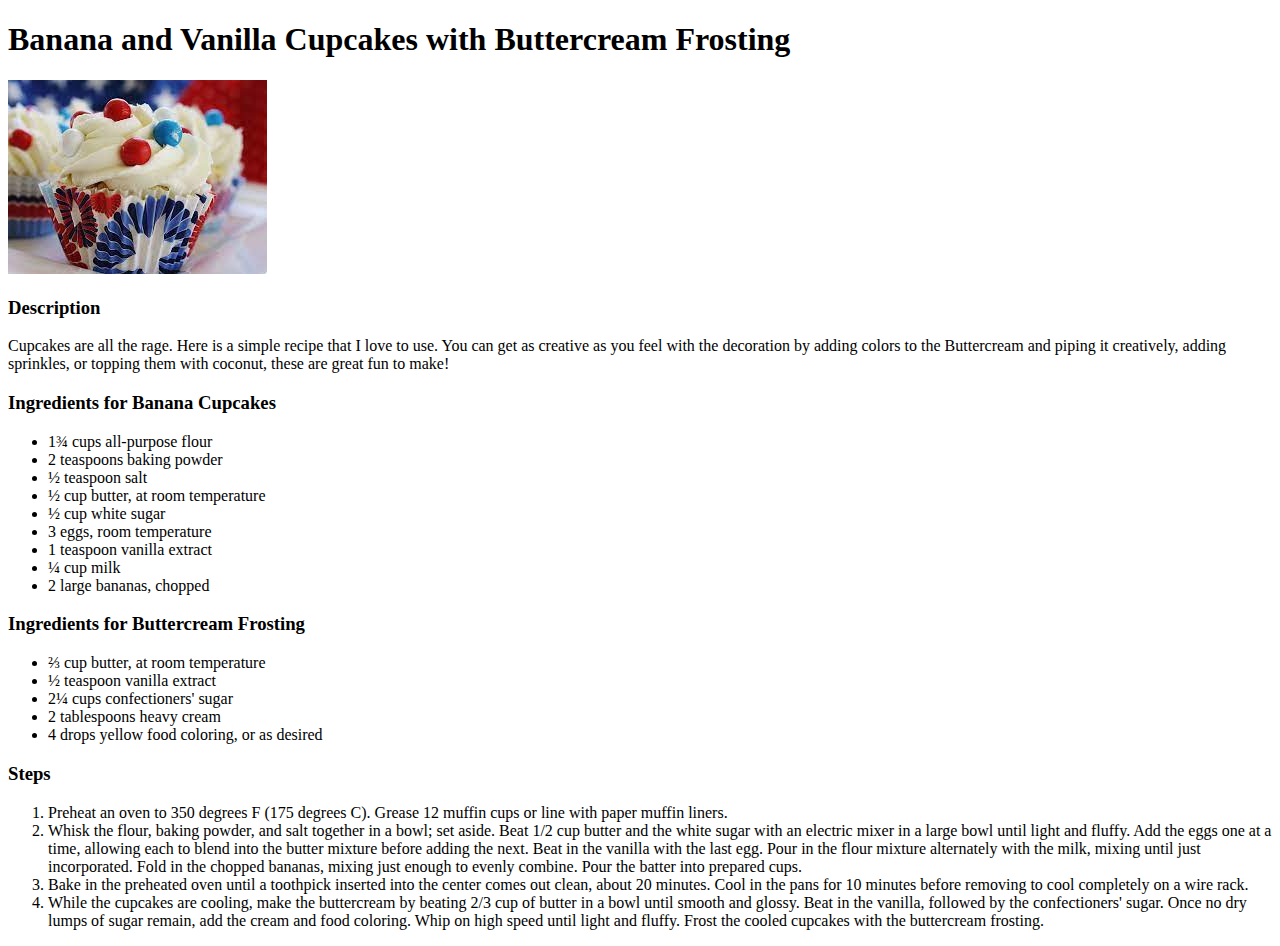
==== recipes/banana-vanilla-cupcakes.html @ b02282ba "Add banana and vanilla cupcakes with all their required info" ====
<!DOCTYPE html>
<html>
    <head>
        <meta charset="UTF-8">
        <title>Odin Recipes</title>
    </head>
    
    <body>
        <h1>Banana and Vanilla Cupcakes with Buttercream Frosting</h1>
        
        <img src="banana-vanilla-cupcakes.jpg" alt="picture of banana and vanilla cupcake">
        
        <h3>Description</h3>
        <p>Cupcakes are all the rage. Here is a simple recipe that I love to use. You can get as creative as you feel with the decoration by adding colors 
            to the Buttercream and piping it creatively, adding sprinkles, or topping them with coconut, these are great fun to make!</p>
        
        <h3>Ingredients for Banana Cupcakes</h3>
        <ul>
            <li>1¾ cups all-purpose flour</li>
            <li>2 teaspoons baking powder</li>
            <li>½ teaspoon salt</li>
            <li>½ cup butter, at room temperature</li>
            <li>½ cup white sugar</li>
            <li>3 eggs, room temperature</li>
            <li>1 teaspoon vanilla extract</li>
            <li>¼ cup milk</li>
            <li>2 large bananas, chopped</li>
        </ul>
        
        <h3>Ingredients for Buttercream Frosting</h3>
        <ul>
            <li>⅔ cup butter, at room temperature</li>
            <li>½ teaspoon vanilla extract</li>
            <li>2¼ cups confectioners' sugar</li>
            <li>2 tablespoons heavy cream</li>
            <li>4 drops yellow food coloring, or as desired</li>
        </ul>
        
        <h3>Steps</h3>
        <ol>
            <li>Preheat an oven to 350 degrees F (175 degrees C). Grease 12 muffin cups or line with paper muffin liners.</li>
            <li>Whisk the flour, baking powder, and salt together in a bowl; set aside. Beat 1/2 cup butter and the white sugar with an electric mixer in a 
                large bowl until light and fluffy. Add the eggs one at a time, allowing each to blend into the butter mixture before adding the next. Beat in the 
                vanilla with the last egg. Pour in the flour mixture alternately with the milk, mixing until just incorporated. Fold in the chopped bananas, 
                mixing just enough to evenly combine. Pour the batter into prepared cups.</li>
            <li>Bake in the preheated oven until a toothpick inserted into the center comes out clean, about 20 minutes. 
                Cool in the pans for 10 minutes before removing to cool completely on a wire rack.</li>
            <li>While the cupcakes are cooling, make the buttercream by beating 2/3 cup of butter in a bowl until smooth and glossy. Beat in the vanilla, 
                followed by the confectioners' sugar. Once no dry lumps of sugar remain, add the cream and food coloring. Whip on high speed until light and 
                fluffy. Frost the cooled cupcakes with the buttercream frosting.</li>
        </ol>
    </body>
</html>
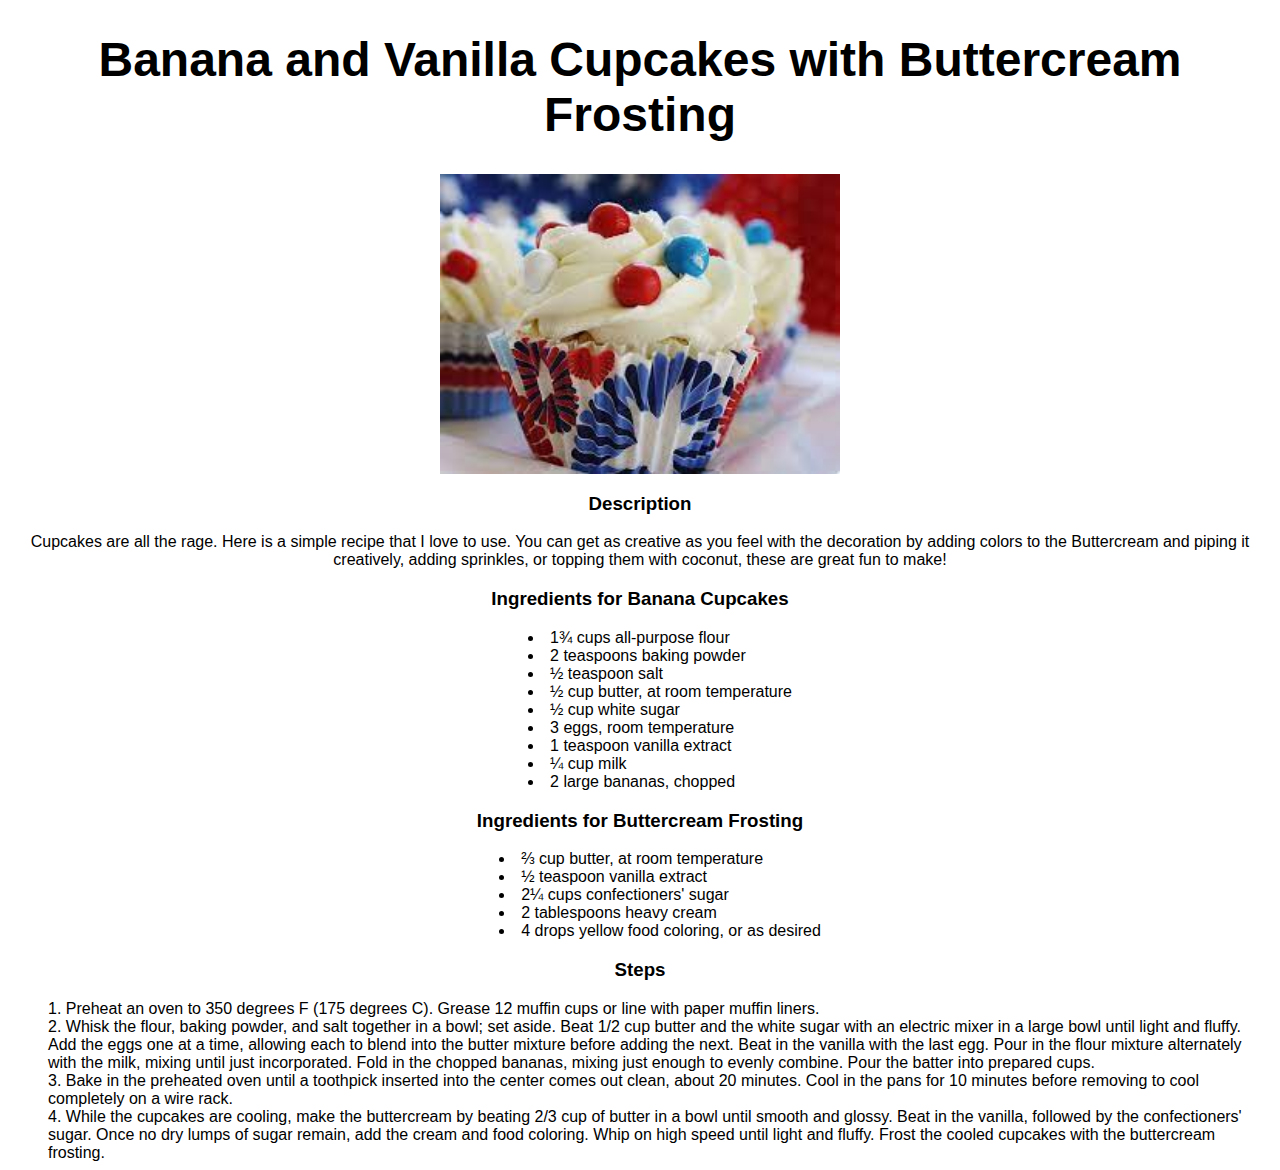
==== commit 3a163139: "Add CSS for all recipes" ====
--- a/recipes/banana-vanilla-cupcakes.html
+++ b/recipes/banana-vanilla-cupcakes.html
@@ -1,6 +1,7 @@
 <!DOCTYPE html>
 <html>
     <head>
+        <link rel="stylesheet" href="../styles.css">
         <meta charset="UTF-8">
         <title>Odin Recipes</title>
     </head>
@@ -8,14 +9,14 @@
     <body>
         <h1>Banana and Vanilla Cupcakes with Buttercream Frosting</h1>
         
-        <img src="banana-vanilla-cupcakes.jpg" alt="picture of banana and vanilla cupcake">
+        <img src="../images/banana-vanilla-cupcakes.jpg" alt="picture of banana and vanilla cupcake" class="image">
         
         <h3>Description</h3>
         <p>Cupcakes are all the rage. Here is a simple recipe that I love to use. You can get as creative as you feel with the decoration by adding colors 
             to the Buttercream and piping it creatively, adding sprinkles, or topping them with coconut, these are great fun to make!</p>
         
         <h3>Ingredients for Banana Cupcakes</h3>
-        <ul>
+        <ul class="list-recipe">
             <li>1¾ cups all-purpose flour</li>
             <li>2 teaspoons baking powder</li>
             <li>½ teaspoon salt</li>
@@ -28,7 +29,7 @@
         </ul>
         
         <h3>Ingredients for Buttercream Frosting</h3>
-        <ul>
+        <ul class="list-recipe">
             <li>⅔ cup butter, at room temperature</li>
             <li>½ teaspoon vanilla extract</li>
             <li>2¼ cups confectioners' sugar</li>
@@ -37,7 +38,7 @@
         </ul>
         
         <h3>Steps</h3>
-        <ol>
+        <ol class="list-recipe">
             <li>Preheat an oven to 350 degrees F (175 degrees C). Grease 12 muffin cups or line with paper muffin liners.</li>
             <li>Whisk the flour, baking powder, and salt together in a bowl; set aside. Beat 1/2 cup butter and the white sugar with an electric mixer in a 
                 large bowl until light and fluffy. Add the eggs one at a time, allowing each to blend into the butter mixture before adding the next. Beat in the 
--- a/styles.css
+++ b/styles.css
@@ -0,0 +1,41 @@
+* {
+    font-family: Helvetica, "Times New Roman", sans-serif;
+}
+
+body {
+    background-color: white;
+}
+
+h1 {
+    text-align: center;
+    font-size: 48px;
+}
+
+h3 {
+    text-align: center; 
+}
+
+p {
+    text-align: center;
+}
+
+.image {
+    height: auto;
+    width: 400px;
+    display: block;
+    margin-left: auto;
+    margin-right: auto;
+}
+
+.list-homepage {
+    display: table;
+    margin: 0 auto;
+    font-size: 24px;
+    list-style-position: inside;
+}
+
+.list-recipe {
+    display: table;
+    margin: 0 auto;
+    list-style-position: inside;
+}